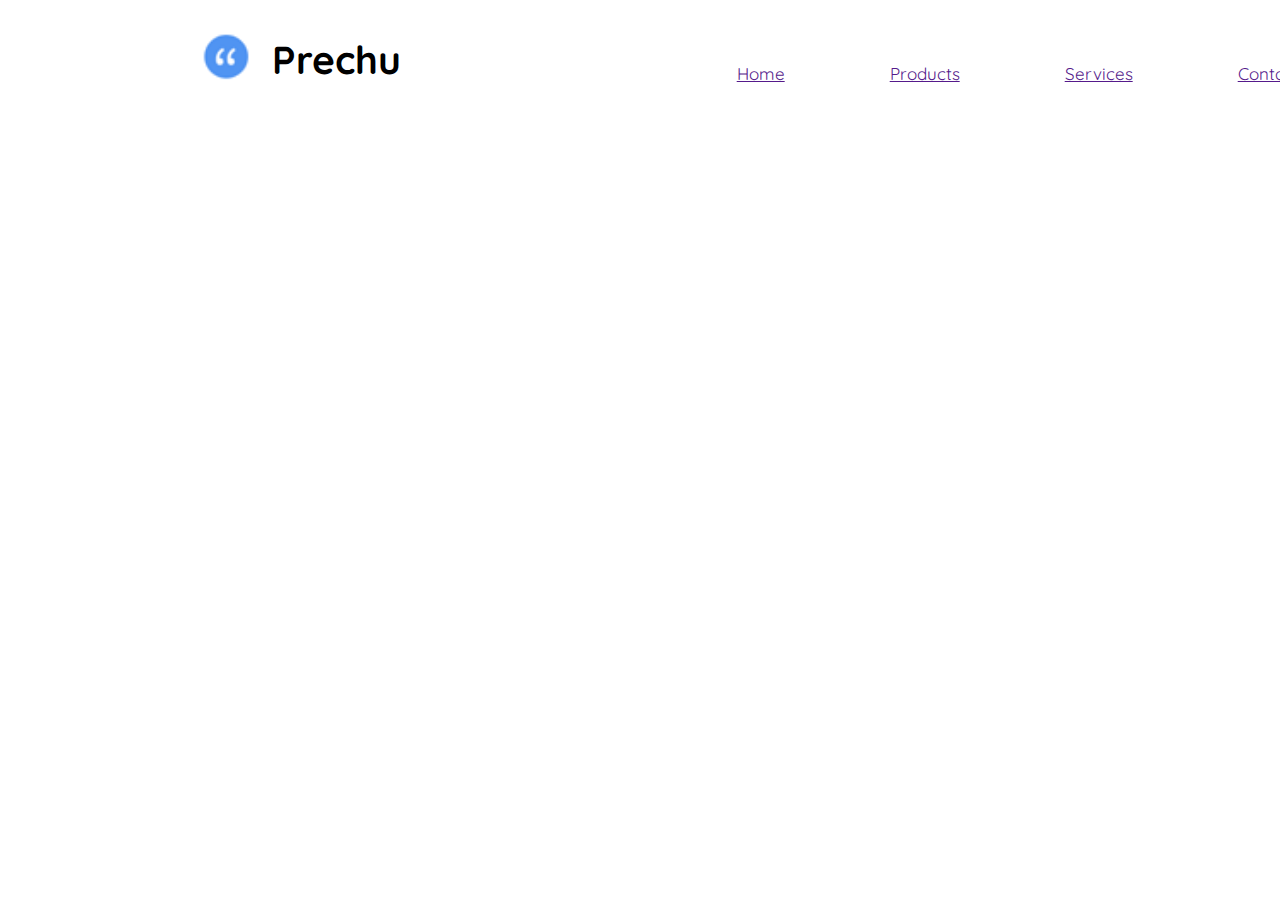
==== index.html @ 5958c685 "updated" ====
<!DOCTYPE html>
<html lang="en">
<head>
    <meta charset="UTF-8">
    <meta name="viewport" content="width=device-width, initial-scale=1.0">
    <link rel="preconnect" href="https://fonts.googleapis.com">
<link rel="preconnect" href="https://fonts.gstatic.com" crossorigin>
<link href="https://fonts.googleapis.com/css2?family=Atkinson+Hyperlegible+Mono:ital,wght@0,200..800;1,200..800&family=Quicksand:wght@300..700&display=swap" rel="stylesheet">
    <link rel="stylesheet" href="./css/style.css">
    <title>Prechu Template</title>
</head>
<body>
    <header>
        <div class="container titleNavContain">
            <div class="titleHead">
                <img src="./imgs/quote.png" alt="quotations" id="quoteImg">
                <h1>Prechu</h1>
            </div>
            <div class="navBarHead">
                <ul>
                    <li><a href="">Home</a></li>
                    <li><a href="">Products</a></li>
                    <li><a href="">Services</a></li>
                    <li><a href="">Contact</a></li>
                </ul>
            </div>
        </div>
    </header>
</body>
</html>
---- css/style.css ----
.titleNavContain {
    display: flex;
}

.titleHead {
    display: flex;
}

.titleHead img {
    height: 61px;
    padding-left: 184px;
    padding-top: 20px;
}

.titleHead h1 {
    padding-left: 17px;
    padding-top: 1px;
    font-family: "Quicksand", sans-serif;
    font-size: 39px;
}

.navBarHead ul {
    list-style-type: none;
    display: ruby-text;
    padding: 38px;
    padding-left: 231px;
    font-size: 17px;
    font-family: "Quicksand", sans-serif;
    white-space: break-spaces;
}
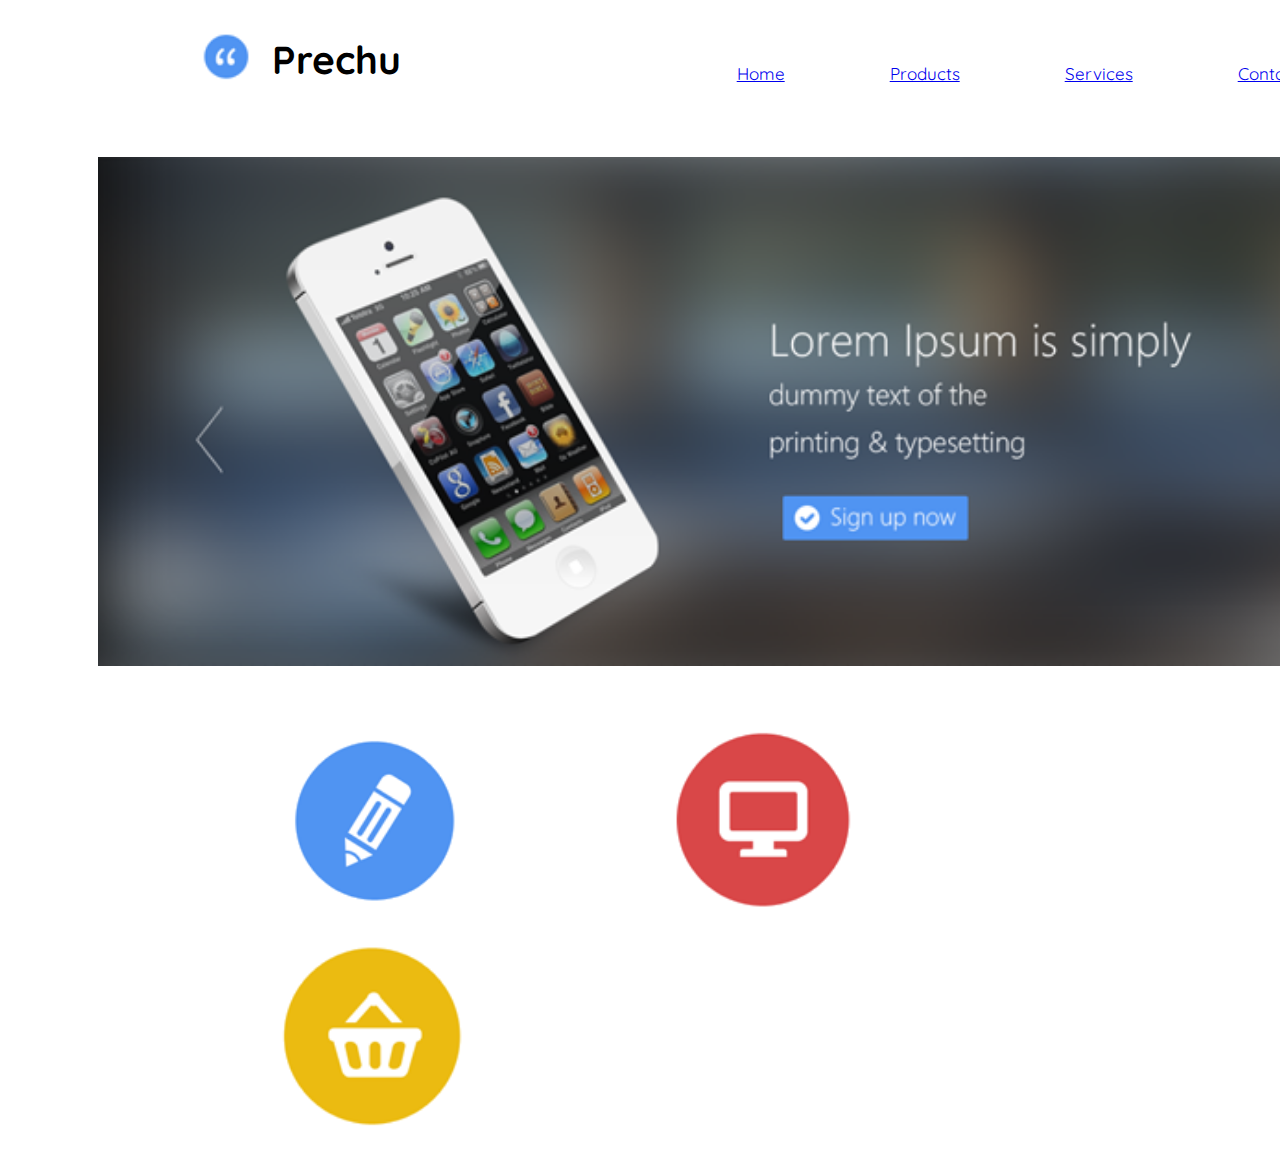
==== commit fdfaa46d: "updated html and css" ====
--- a/index.html
+++ b/index.html
@@ -18,13 +18,27 @@
             </div>
             <div class="navBarHead">
                 <ul>
-                    <li><a href="">Home</a></li>
-                    <li><a href="">Products</a></li>
-                    <li><a href="">Services</a></li>
-                    <li><a href="">Contact</a></li>
+                    <li><a href="https://diablo4.blizzard.com/en-us/">Home</a></li>
+                    <li><a href="https://giphy.com/gifs/hercules-what-are-those-hades-FUFyBcCdKoy1W">Products</a></li>
+                    <li><a href="https://giphy.com/gifs/foodie-gif-art-foodieg-FT6DYlscgddh8cTR6d">Services</a></li>
+                    <li><a href="https://giphy.com/gifs/NutrenaFeed-cow-herd-5IvvrdlayW1aqpK38J">Contact</a></li>
                 </ul>
             </div>
         </div>
     </header>
+    <main>
+        <div class="container mainContain">
+            <div class="mainImage">
+                <img src="./imgs/Phone.png" alt="whiteIphone" id="mainImg">
+            </div>
+        </div>
+        <div class="container iCons">
+            <div class="iconImgs">
+                <img src="./imgs/Pencil.png" alt="blue pencil" id="penCil">
+                <img src="./imgs/screen.png" alt="red screen" id="scReen">
+                <img src="./imgs/cupcake.png" alt="yellow cupcake" id="cupCake">
+            </div>
+        </div>
+    </main>
 </body>
 </html>--- a/css/style.css
+++ b/css/style.css
@@ -27,4 +27,19 @@
     font-size: 17px;
     font-family: "Quicksand", sans-serif;
     white-space: break-spaces;
+}
+
+#mainImg {
+    height: 509px;
+    padding-left: 90px;
+}
+
+.iCons {
+    padding-left: 96px;
+    padding-top: 36px;
+}
+
+.iconImgs img {
+    height: 218px;
+    padding-left: 159px;
 }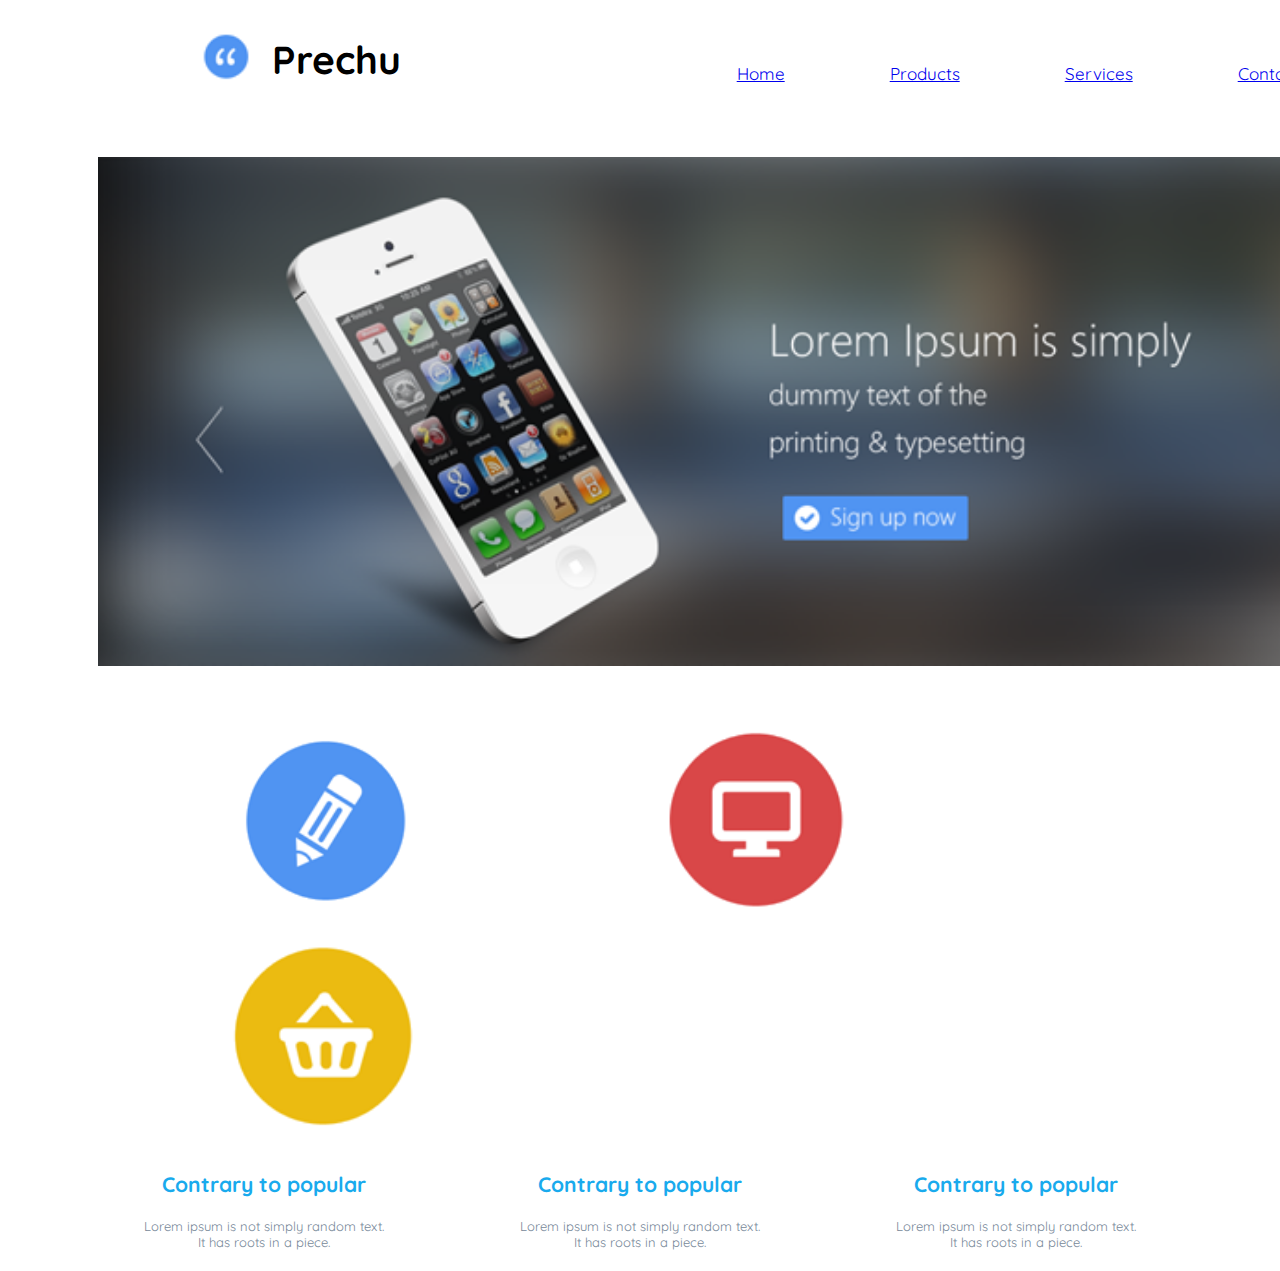
==== commit 186fae15: "main updated" ====
--- a/index.html
+++ b/index.html
@@ -39,6 +39,31 @@
                 <img src="./imgs/cupcake.png" alt="yellow cupcake" id="cupCake">
             </div>
         </div>
+        <div class="container iconText">
+            <div class="conToText">
+                <div class="conOne" id="conTextOne">
+                    <h3>Contrary to popular</h3>
+                    <p>
+                        Lorem ipsum is not simply random text. <br>
+                        It has roots in a piece.
+                    </p>
+                </div>
+                <div class="conTwo" id="conTextTwo">
+                    <h3>Contrary to popular</h3>
+                    <p>
+                        Lorem ipsum is not simply random text. <br>
+                        It has roots in a piece.
+                    </p>
+                </div>
+                <div class="conThree" id="conTextThree">
+                    <h3>Contrary to popular</h3>
+                    <p>
+                        Lorem ipsum is not simply random text. <br>
+                        It has roots in a piece.
+                    </p>
+                </div>
+            </div>
+        </div>
     </main>
 </body>
 </html>--- a/css/style.css
+++ b/css/style.css
@@ -35,11 +35,30 @@
 }
 
 .iCons {
-    padding-left: 96px;
+    padding-left: 5px;
     padding-top: 36px;
 }
 
 .iconImgs img {
     height: 218px;
-    padding-left: 159px;
-}+    padding-left: 201px;
+}
+
+.conToText {
+    display: flex;
+    justify-content: space-evenly;
+    text-align: center;
+}
+
+.conToText h3 {
+    color: rgb(25, 170, 237);
+    font-family: "Quicksand", sans-serif;
+    font-size: 21px;
+}
+
+.conToText p {
+    color: lightslategrey;
+    font-family:  "Quicksand", sans-serif;
+    font-size: 13px;
+}
+
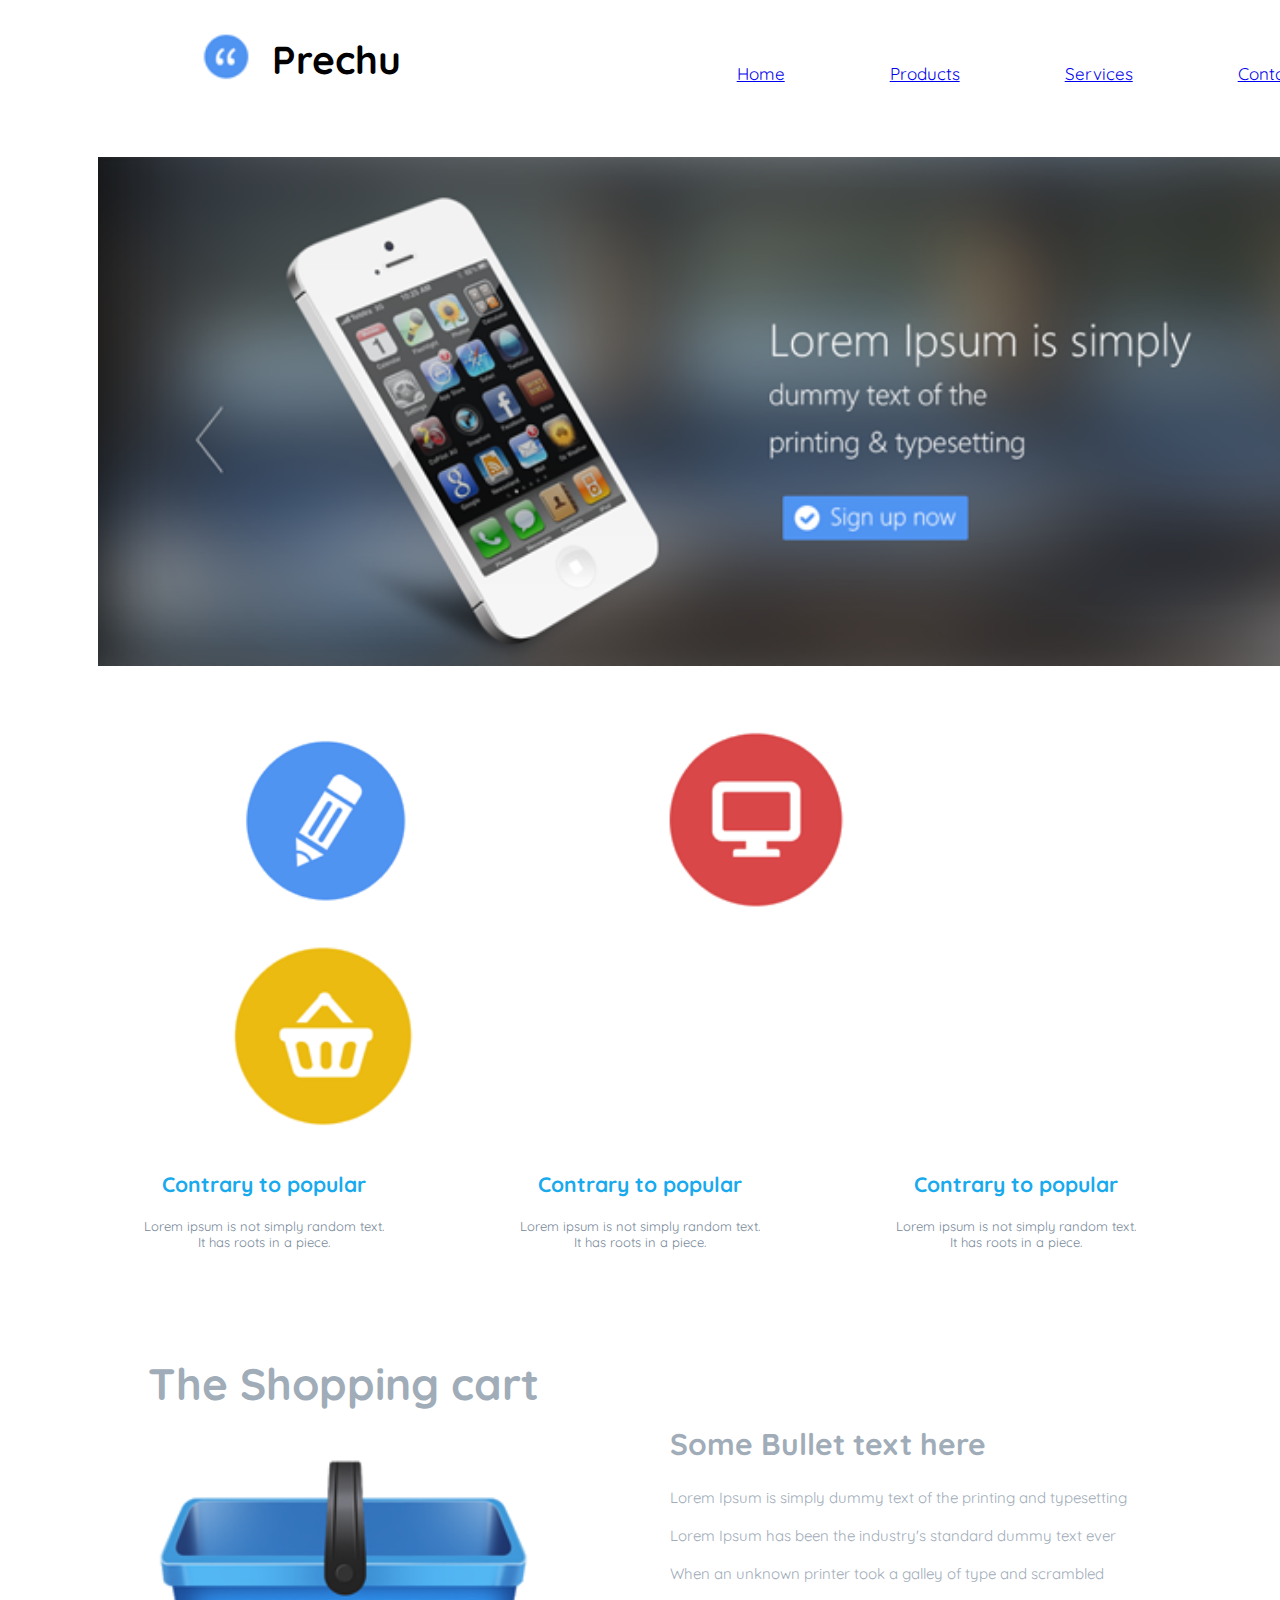
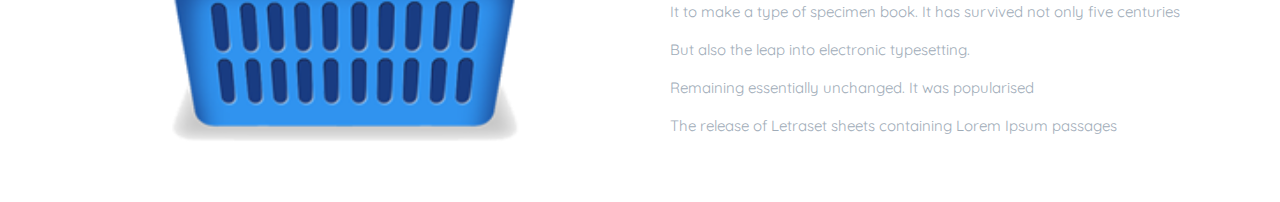
==== commit 17fd4849: "main updated" ====
--- a/index.html
+++ b/index.html
@@ -4,8 +4,8 @@
     <meta charset="UTF-8">
     <meta name="viewport" content="width=device-width, initial-scale=1.0">
     <link rel="preconnect" href="https://fonts.googleapis.com">
-<link rel="preconnect" href="https://fonts.gstatic.com" crossorigin>
-<link href="https://fonts.googleapis.com/css2?family=Atkinson+Hyperlegible+Mono:ital,wght@0,200..800;1,200..800&family=Quicksand:wght@300..700&display=swap" rel="stylesheet">
+    <link rel="preconnect" href="https://fonts.gstatic.com" crossorigin>
+    <link href="https://fonts.googleapis.com/css2?family=Atkinson+Hyperlegible+Mono:ital,wght@0,200..800;1,200..800&family=Quicksand:wght@300..700&display=swap" rel="stylesheet">
     <link rel="stylesheet" href="./css/style.css">
     <title>Prechu Template</title>
 </head>
@@ -64,6 +64,30 @@
                 </div>
             </div>
         </div>
+        <div class="container cartAndText">
+            <div class="shoppingCart">
+                <h1 id="cartText">The Shopping cart</h1>
+                <img src="./imgs/Basket.png" alt="shopping cart" id="shopCartImg">
+            </div>
+            <div class="loremText">
+                <h2 id="bullText">Some Bullet text here</h2>
+                <p>
+                    Lorem Ipsum is simply dummy text of the printing and typesetting 
+                    <br><br>
+                    Lorem Ipsum has been the industry's standard dummy text ever
+                    <br><br>
+                    When an unknown printer took a galley of type and scrambled
+                    <br><br>
+                    It to make a type of specimen book. It has survived not only five centuries
+                    <br><br>
+                    But also the leap into electronic typesetting.
+                    <br><br>
+                    Remaining essentially unchanged. It was popularised
+                    <br><br>
+                    The release of Letraset sheets containing Lorem Ipsum passages
+                </p>
+            </div>
+        </div>
     </main>
 </body>
 </html>--- a/css/style.css
+++ b/css/style.css
@@ -62,3 +62,35 @@
     font-size: 13px;
 }
 
+.cartAndText {
+    display: flex;
+    justify-content: space-evenly;
+    padding-top: 64px;
+}
+
+#cartText {
+    font-family: "Quicksand", sans-serif;
+    color: #a0acb8;
+    font-size: 44px;
+    padding-left: 48px;
+}
+
+#shopCartImg {
+    height: 349px;
+}
+
+.loremText {
+    padding-top: 73px;
+}
+
+#bullText {
+    font-family: "Quicksand", sans-serif;
+    font-size: 30px;
+    color: #a0acb8;
+}
+
+.loremText p {
+    font-size: 15px;
+    font-family: "Quicksand", sans-serif;
+    color: #a0acb8;
+}
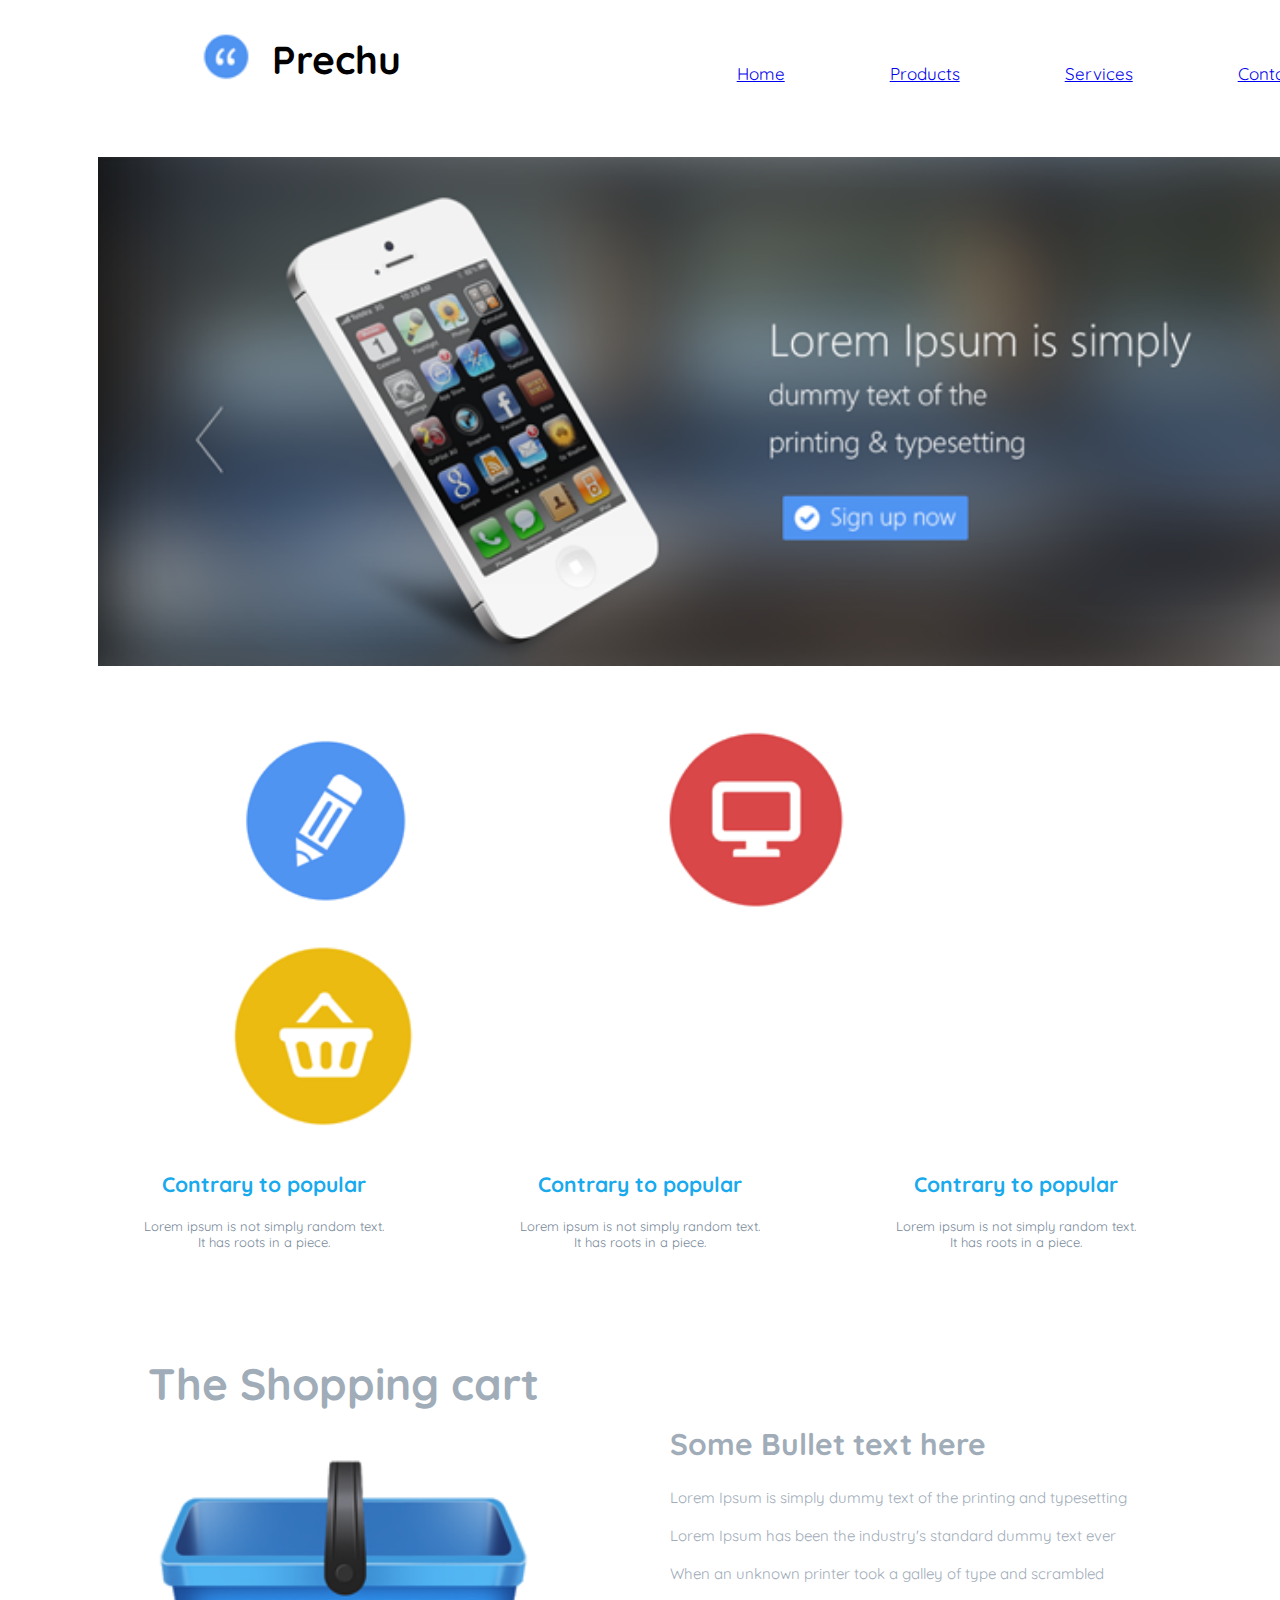
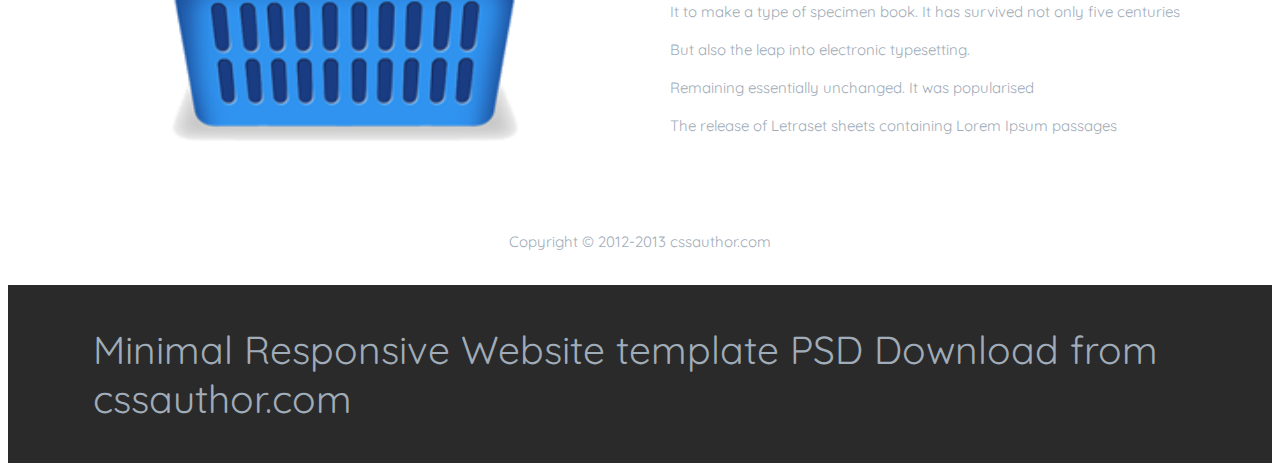
==== commit d8354753: "main and footer complete" ====
--- a/index.html
+++ b/index.html
@@ -88,6 +88,18 @@
                 </p>
             </div>
         </div>
+        <div class="container copyContain">
+            <div class="copyRight">
+                <p>Copyright © 2012-2013 cssauthor.com</p>
+            </div>
+        </div>
     </main>
+    <footer>
+        <div class="container endContain">
+            <div class="endOfPage">
+                <p>Minimal Responsive Website template PSD Download from cssauthor.com</p>
+            </div>
+        </div>
+    </footer>
 </body>
 </html>--- a/css/style.css
+++ b/css/style.css
@@ -94,3 +94,25 @@
     font-family: "Quicksand", sans-serif;
     color: #a0acb8;
 }
+
+.copyRight p {
+    text-align: center;
+    font-family: "Quicksand", sans-serif;
+    color: #a0acb8;
+    font-size: 15px;
+    padding-top: 23px;
+    padding-bottom: 19px;
+}
+
+.endContain {
+    background-color: rgb(42, 42, 43);
+    padding-top: 1px;
+    padding-bottom: 1px;
+}
+
+.endOfPage p {
+    color: #a0acb8;
+    font-family: "Quicksand", sans-serif;
+    font-size: 39px;
+    padding-left: 85px;
+}